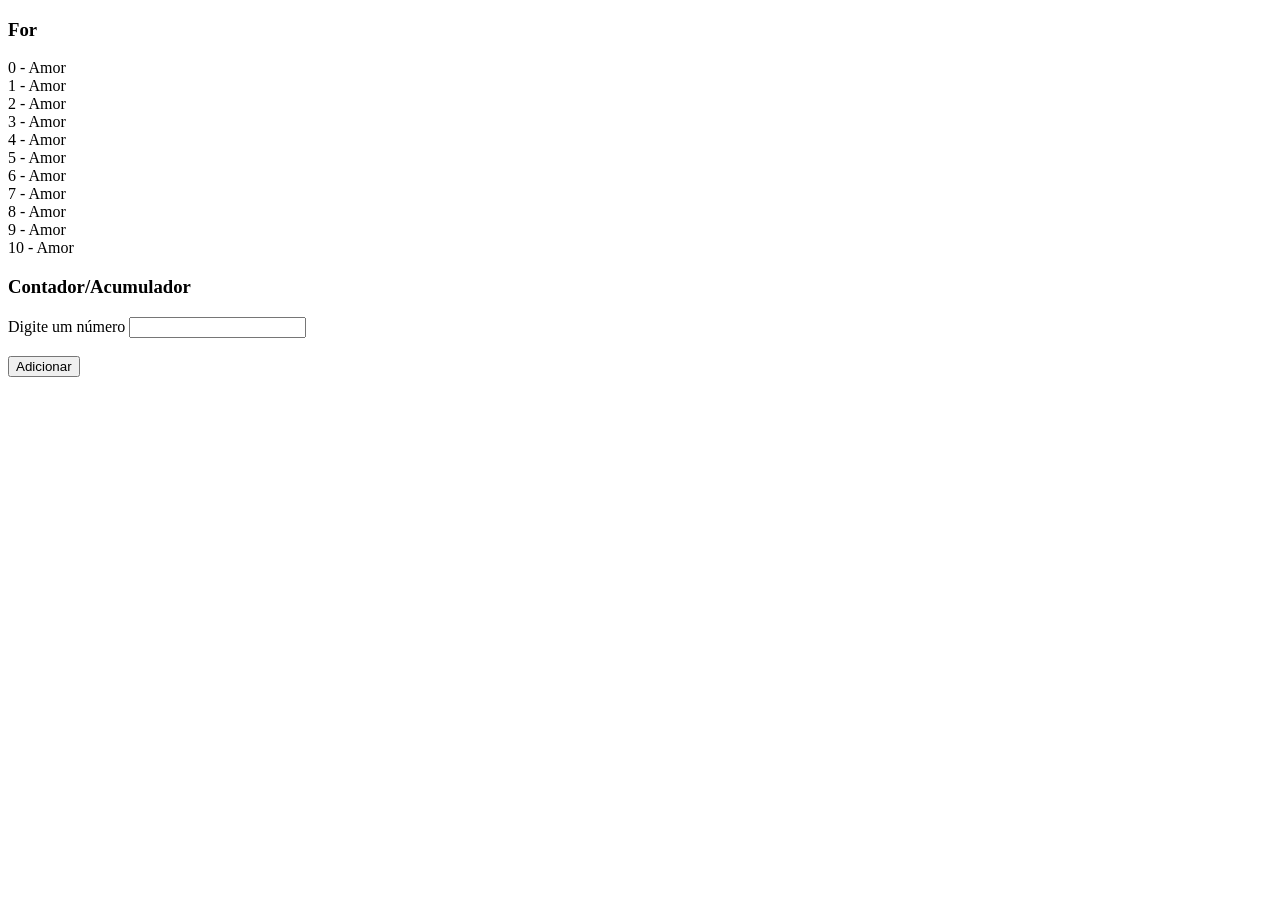
==== index.html @ 194b98c6 "Concerto do arquivo" ====
<!DOCTYPE html>
<html lang="pt-br">
<head>
    <meta charset="UTF-8">
    <meta name="viewport" content="width=device-width, initial-scale=1.0">
    <title>Estrutura de repetições</title>

    <script src="js/scripts_repeticoes.js" defer></script>
</head>
<body>
    <div id = "geral">
        <h3>For </h3>

        <div id="div-for">

        </div>
        <h3>Contador/Acumulador</h3>

        <label for="num">Digite um número</label>
        <input type="text" name="num" id="num">
        <br>
        <br>
        <button id="btn-num">Adicionar</button>

        <div id="div-cont-acum">
            
        </div>

    </div>
    
</body>
</html>
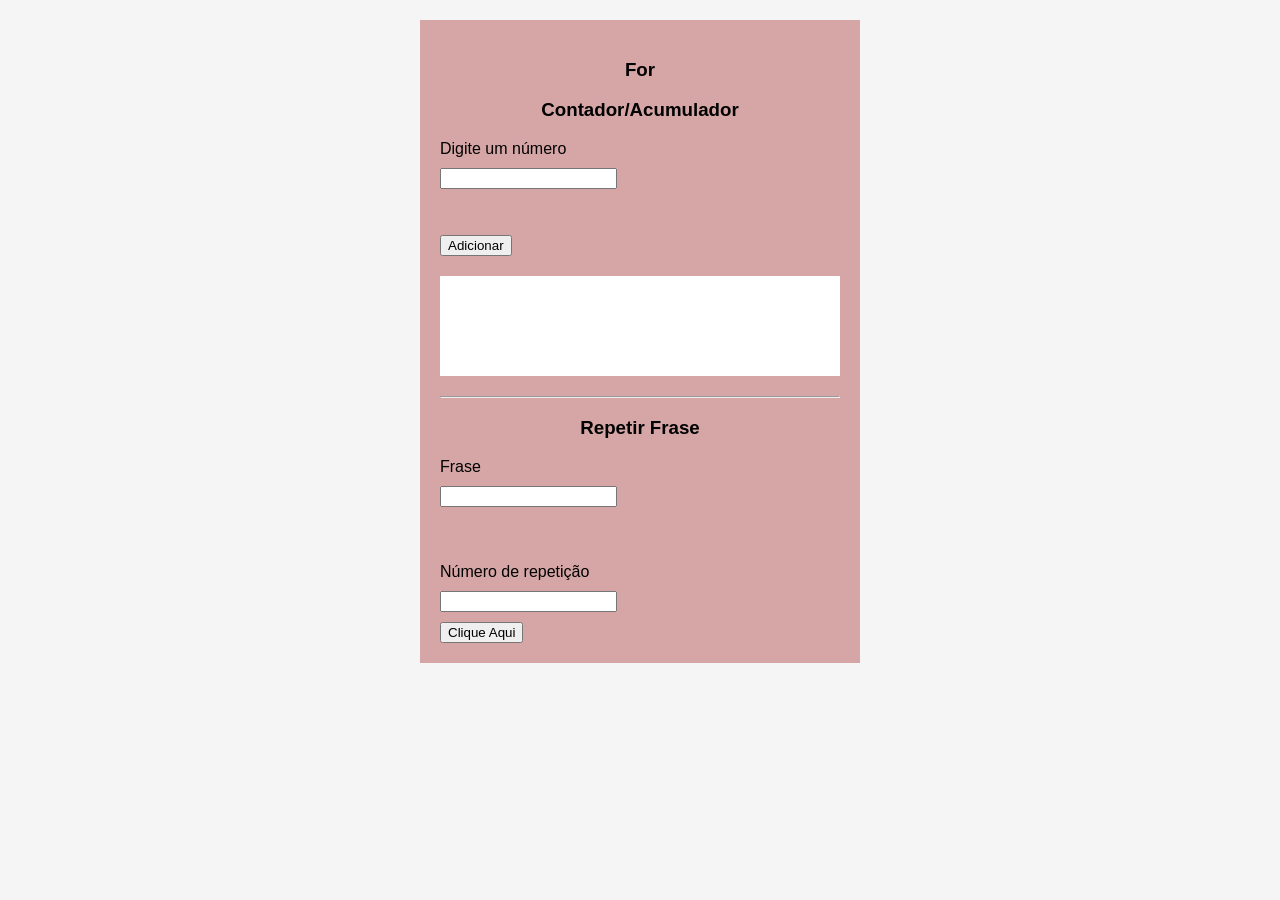
==== commit c62e6604: "Trocado o local da estrutura" ====
--- a/index.html
+++ b/index.html
@@ -4,8 +4,9 @@
     <meta charset="UTF-8">
     <meta name="viewport" content="width=device-width, initial-scale=1.0">
     <title>Estrutura de repetições</title>
+    <link rel="stylesheet" href="css/style.css">
 
-    <script src="js/scripts_repeticoes.js" defer></script>
+    <script src="js/scripts_questao01.js" defer></script>
 </head>
 <body>
     <div id = "geral">
@@ -26,6 +27,21 @@
             
         </div>
 
+        <hr>
+
+        <h3>Repetir Frase</h3>
+
+        <label for="frase">Frase</label>
+        <input type="text" name="frase" id="frase">
+        <br>
+        <br>
+        <label for="num-repeticao">Número de repetição</label>
+        <input type="text" name="num-repeticao" id="num-repeticao">
+
+        <button id="btn-frase">Clique Aqui</button>
+
+        <div id="div-frase"></div>
+
     </div>
     
 </body>
--- a/css/style.css
+++ b/css/style.css
@@ -0,0 +1,39 @@
+body{
+    font-family: Arial, sans-serif;
+    background-color: #f5f5f5;
+}
+
+h1{
+    color: navy;
+}
+
+h2{
+    color: green;
+}
+
+h1,h3{
+    text-align: center;
+}
+
+label, input{
+    display: block;
+    margin: 10px 0px;
+}
+
+#geral{
+    background-color: #990d0d57;
+    width: 400px;
+    min-height: 350px;
+    margin: 20px auto;
+    padding: 20px;
+}
+
+#div-cont-acum{
+    background-color: #ffffff;
+    width: 100%;
+    height: 100px;
+    margin: 20px 0px;
+    display: flex;
+    align-items: center;
+    justify-content: center;
+}
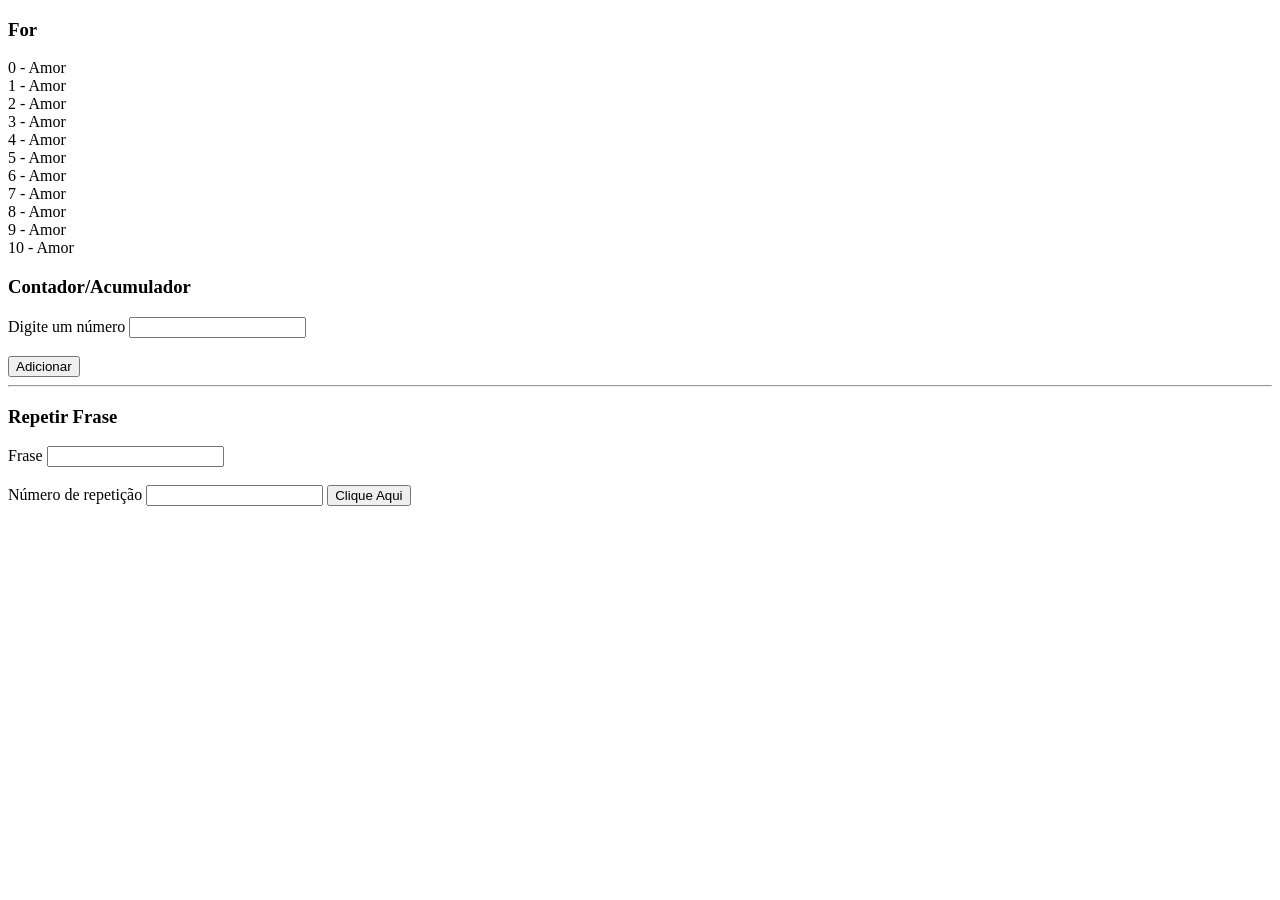
==== commit 3d235803: "Criado um contador que repete a frase" ====
--- a/index.html
+++ b/index.html
@@ -4,9 +4,8 @@
     <meta charset="UTF-8">
     <meta name="viewport" content="width=device-width, initial-scale=1.0">
     <title>Estrutura de repetições</title>
-    <link rel="stylesheet" href="css/style.css">
 
-    <script src="js/scripts_questao01.js" defer></script>
+    <script src="js/scripts_repeticoes.js" defer></script>
 </head>
 <body>
     <div id = "geral">
@@ -40,7 +39,9 @@
 
         <button id="btn-frase">Clique Aqui</button>
 
-        <div id="div-frase"></div>
+        <div id="div-frase">
+            
+        </div>
 
     </div>
     
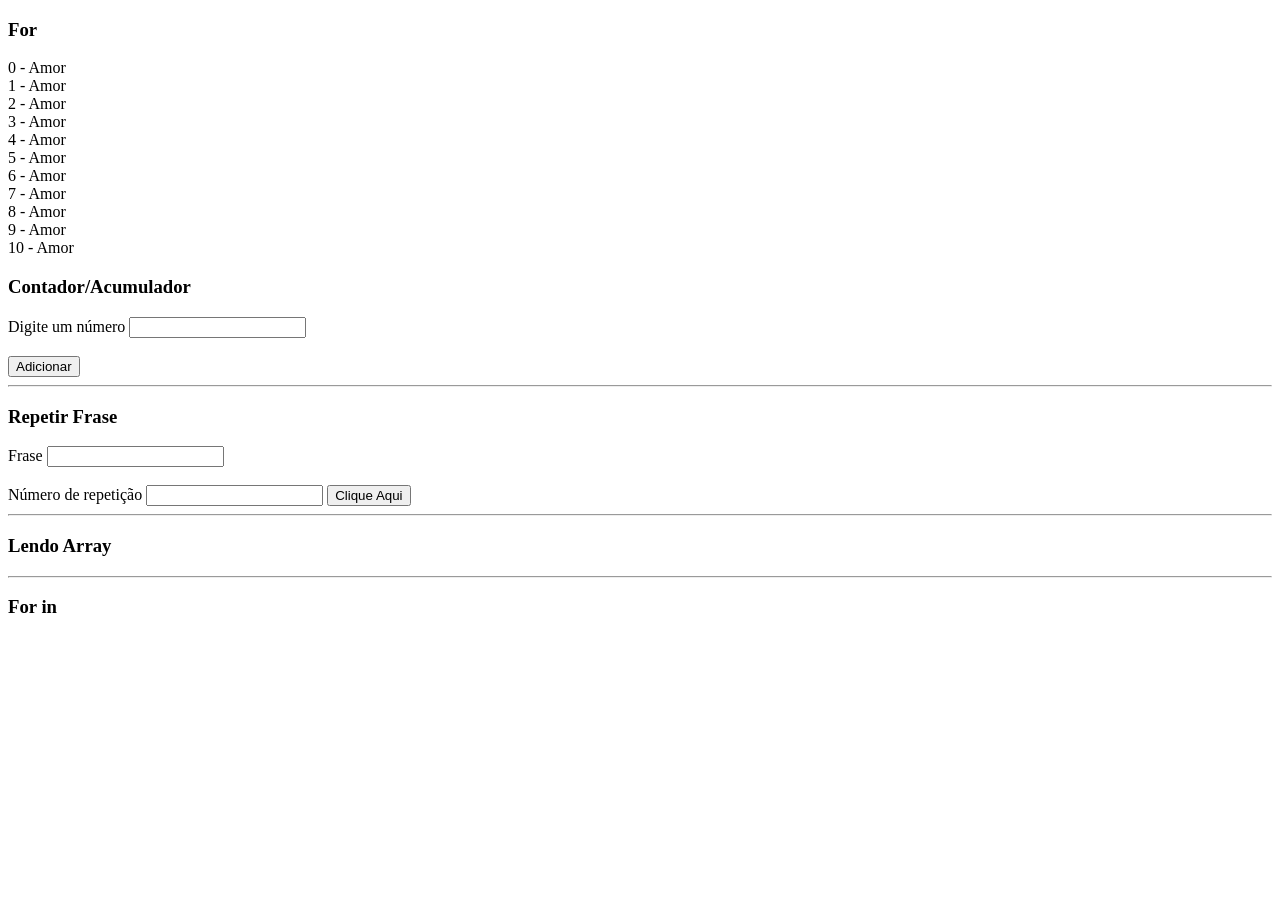
==== commit 79466d35: "Criado o div for in e div array" ====
--- a/index.html
+++ b/index.html
@@ -43,6 +43,22 @@
             
         </div>
 
+        <hr>
+
+        <h3>Lendo Array</h3>
+
+        <div id="div-array">
+
+        </div>
+
+        <hr>
+
+        <h3>For in</h3>
+
+        <div id = "div-forIn">
+            
+        </div>
+
     </div>
     
 </body>
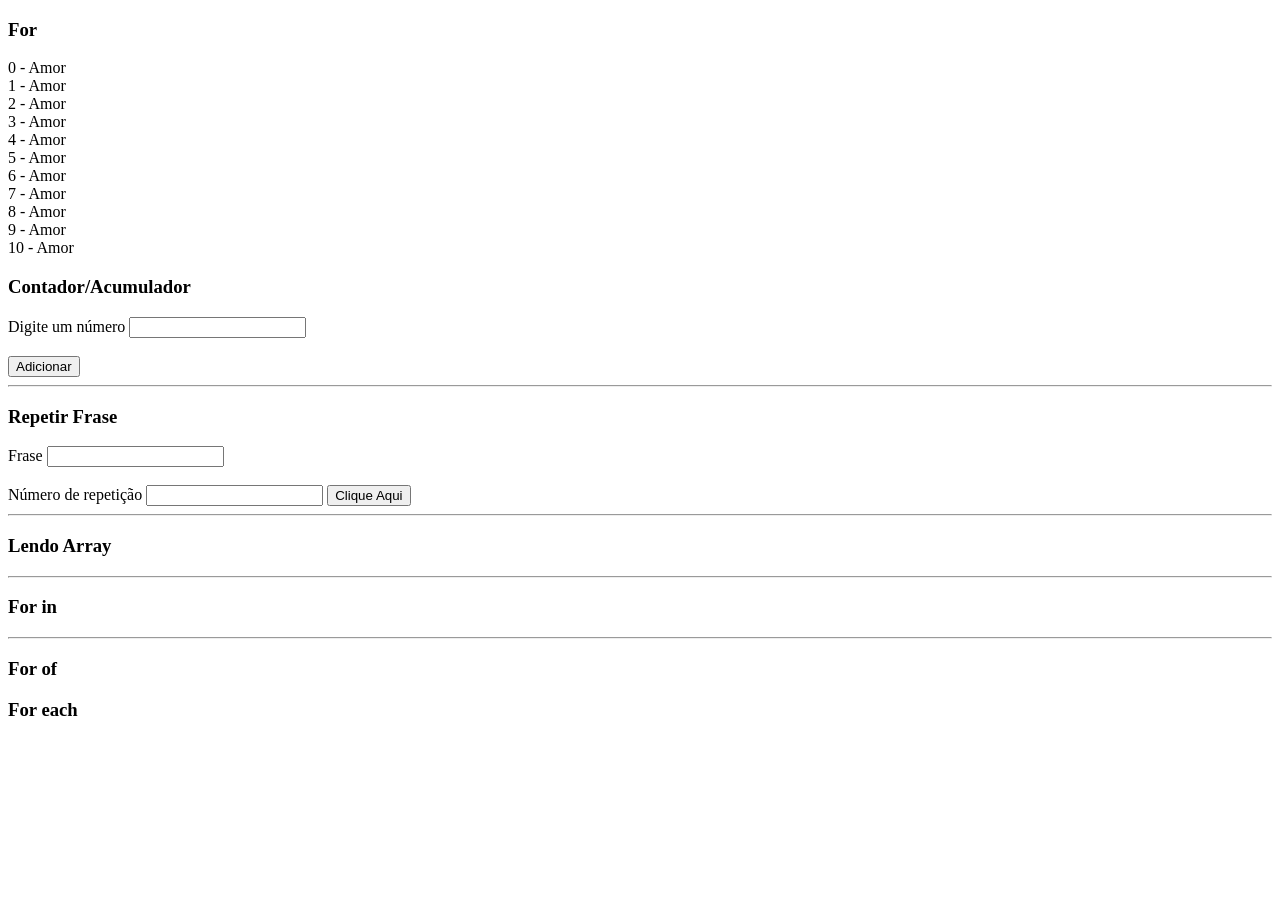
==== commit 46930fba: "Adicionado for each, for of e for in" ====
--- a/index.html
+++ b/index.html
@@ -47,7 +47,7 @@
 
         <h3>Lendo Array</h3>
 
-        <div id="div-array">
+        <div id="div-Array">
 
         </div>
 
@@ -56,6 +56,20 @@
         <h3>For in</h3>
 
         <div id = "div-forIn">
+
+        </div>
+
+        <hr>
+
+        <h3>For of</h3>
+
+        <div id="div-forOf">
+            
+        </div>
+
+        <h3>For each</h3>
+
+        <div id="dov-forEach">
             
         </div>
 
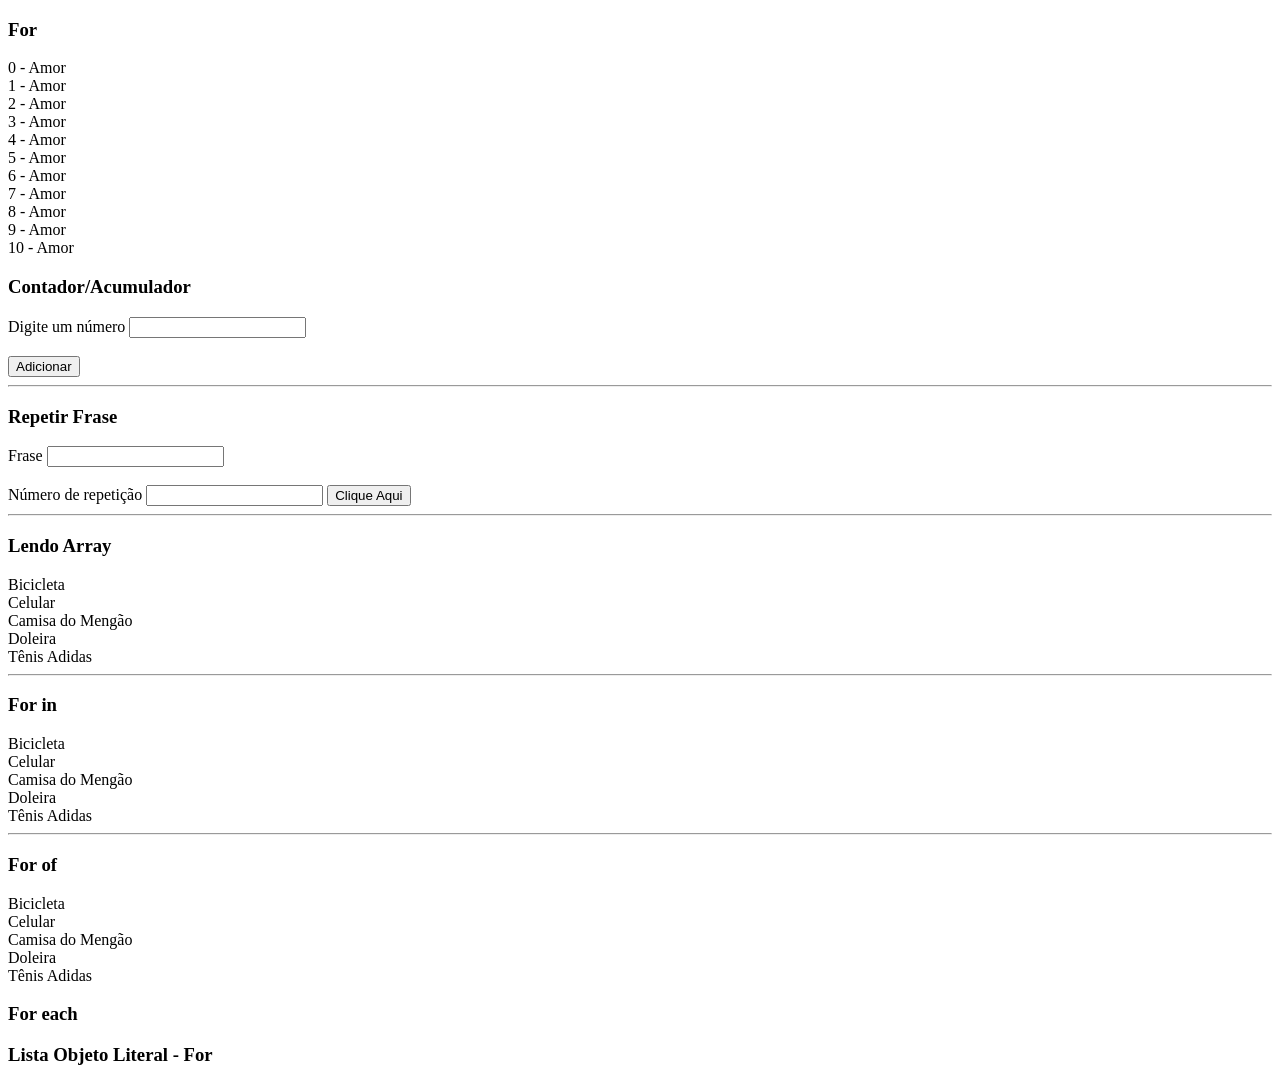
==== commit 27a17c58: "Adicionado a div listaobj for" ====
--- a/index.html
+++ b/index.html
@@ -73,6 +73,10 @@
             
         </div>
 
+        <h3>Lista Objeto Literal - For</h3>
+
+        <div id="div-listaobj-for"></div>
+
     </div>
     
 </body>
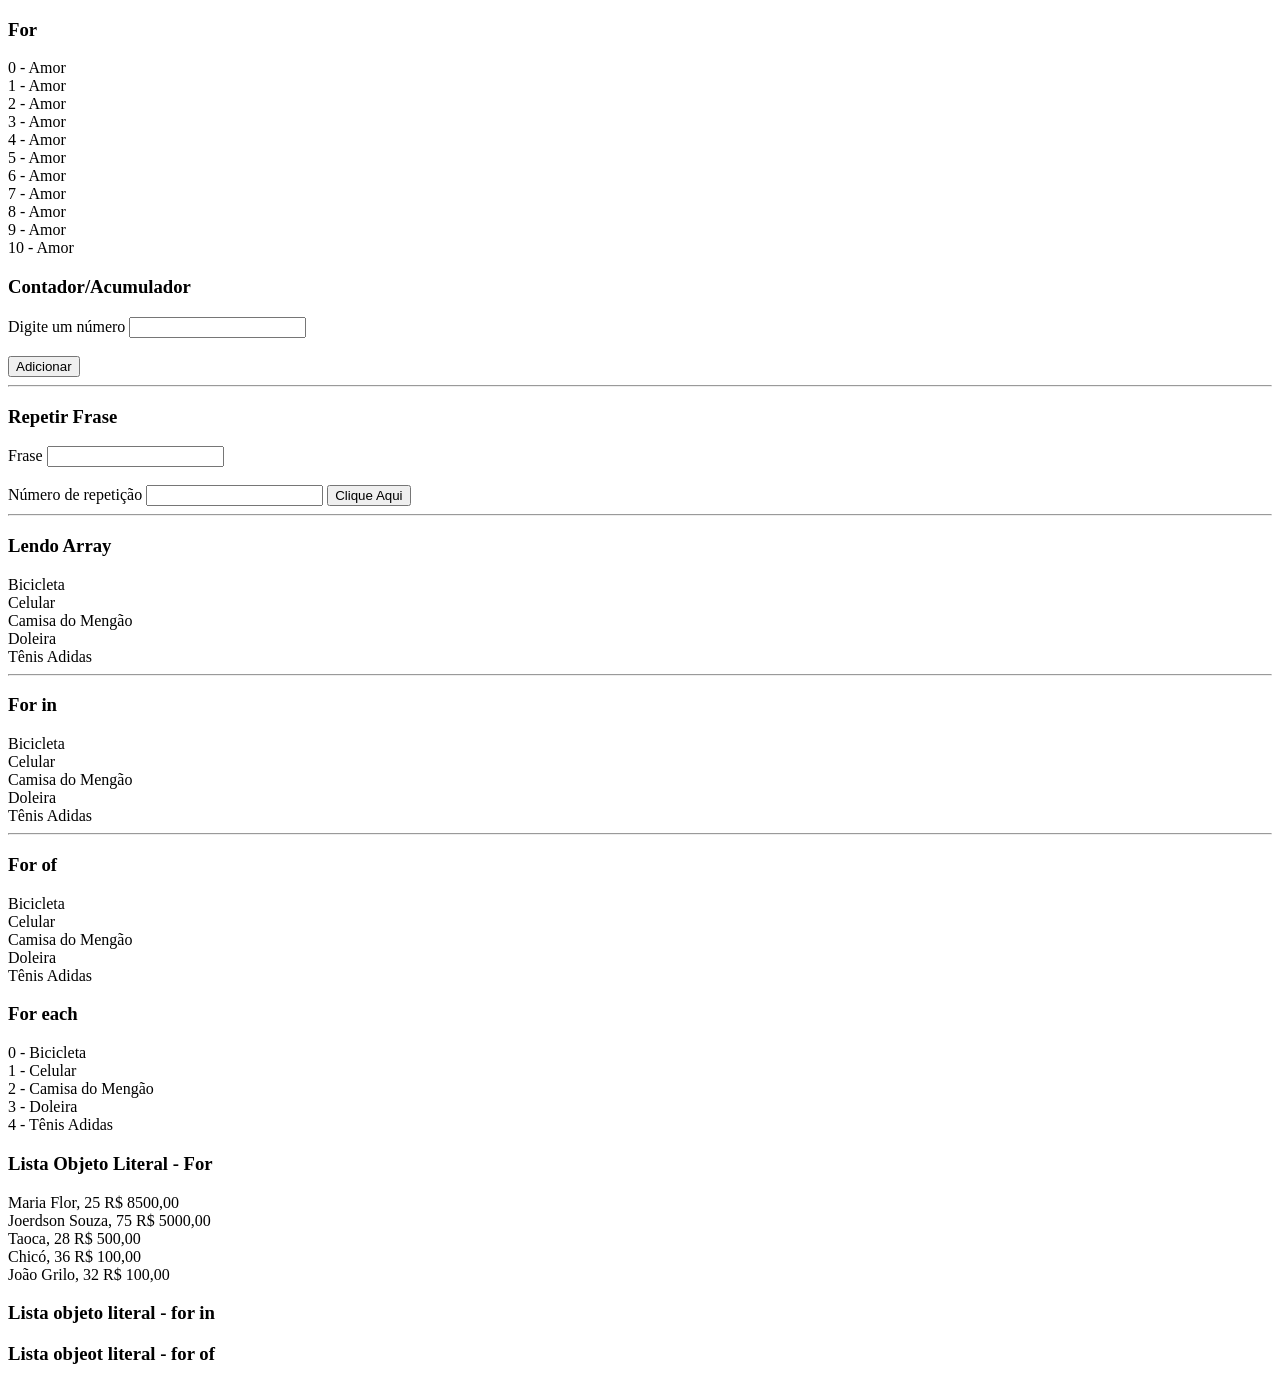
==== commit 85048ddb: "Concertado o for each e Criado as estruturas literais dos outros usos do for" ====
--- a/index.html
+++ b/index.html
@@ -69,7 +69,7 @@
 
         <h3>For each</h3>
 
-        <div id="dov-forEach">
+        <div id="div-forEach">
             
         </div>
 
@@ -78,6 +78,16 @@
         <div id="div-listaobj-for"></div>
 
     </div>
+
+    <h3>Lista objeto literal - for in</h3>
+
+    <div id="div-listaobj-forin">
+
+    </div>
+
+    <h3>Lista objeot literal - for of</h3>
+
+    <div id="div-listaobj-forof"></div>
     
 </body>
 </html>
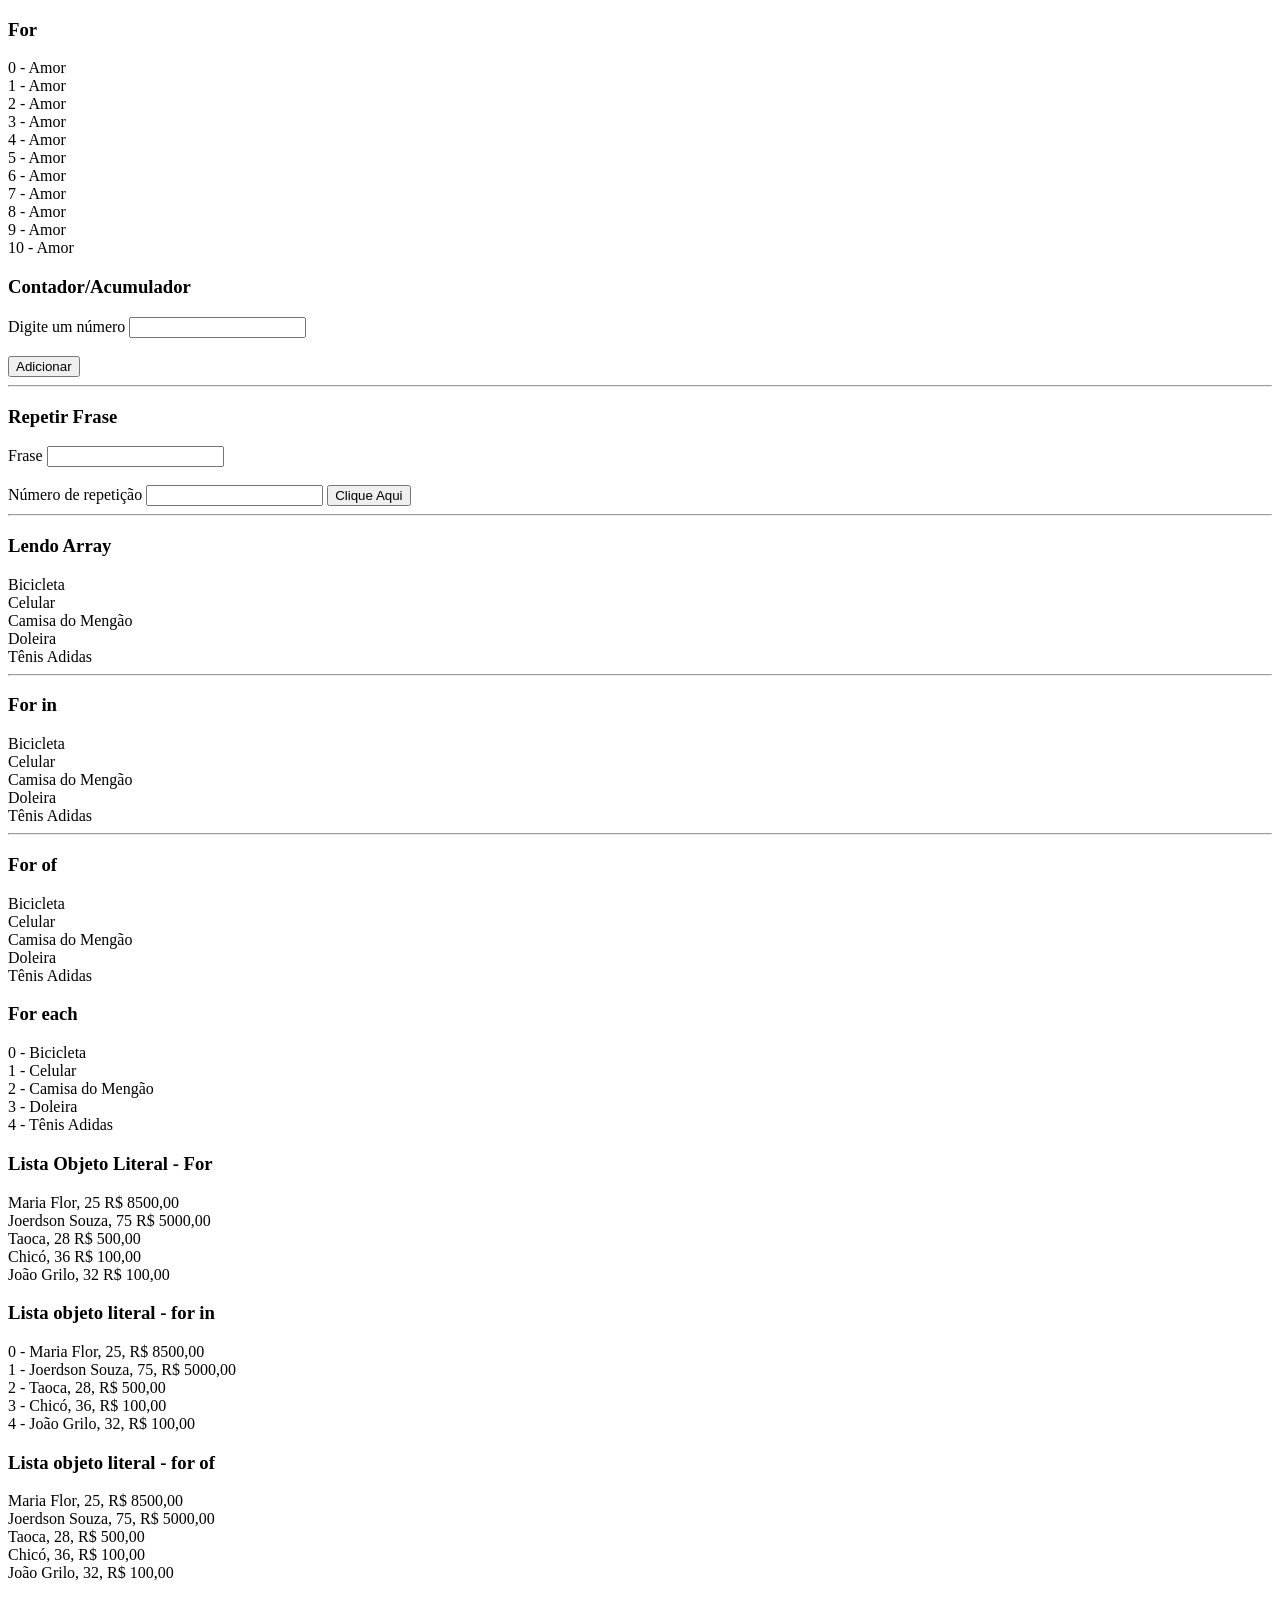
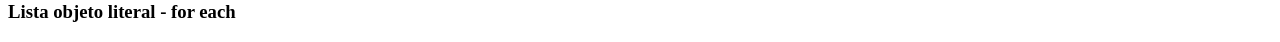
==== commit 4c01e822: "Criado a div-listaobj-foreach" ====
--- a/index.html
+++ b/index.html
@@ -85,9 +85,17 @@
 
     </div>
 
-    <h3>Lista objeot literal - for of</h3>
+    <h3>Lista objeto literal - for of</h3>
 
-    <div id="div-listaobj-forof"></div>
+    <div id="div-listaobj-forof">
+
+    </div>
+
+    <h3>Lista objeto literal - for each </h3>
+
+    <div id="div-listaobj-foreach">
+        
+    </div>
     
 </body>
 </html>
